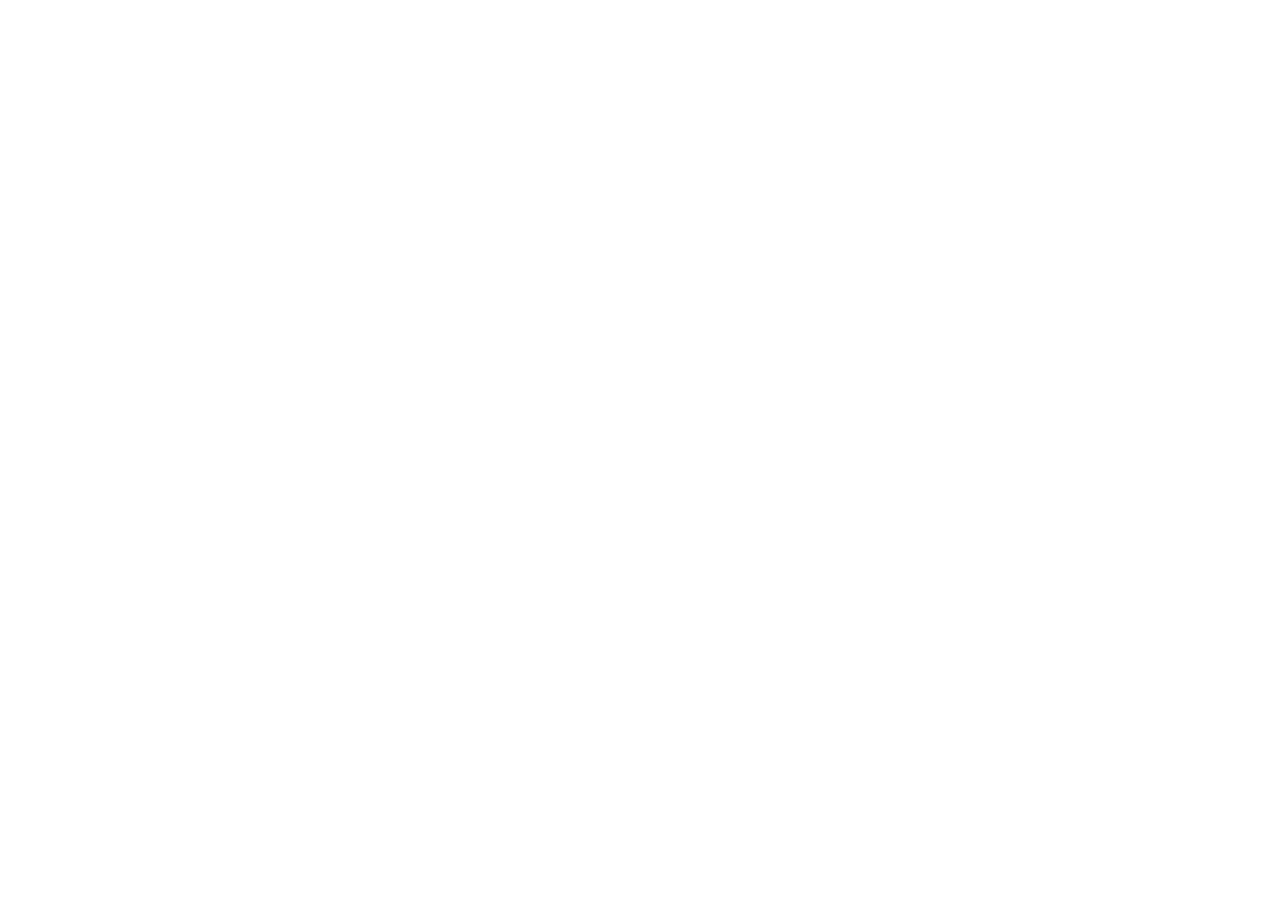
==== hanyu_warehouse/public/pwa/index.html @ 189b20bc "阶段五：S4：同步PWA构建产物到后端public/pwa（同域托管）" ====
<!doctype html>
<html lang="en">
  <head>
    <meta charset="UTF-8" />
    <link rel="icon" type="image/svg+xml" href="/vite.svg" />
    <meta name="viewport" content="width=device-width, initial-scale=1.0" />
    <title>hanyu-pwa</title>
    <script type="module" crossorigin src="/assets/index-DPC4TYBM.js"></script>
    <link rel="stylesheet" crossorigin href="/assets/index-_4XAJrZl.css">
  </head>
  <body>
    <div id="root"></div>
  </body>
</html>
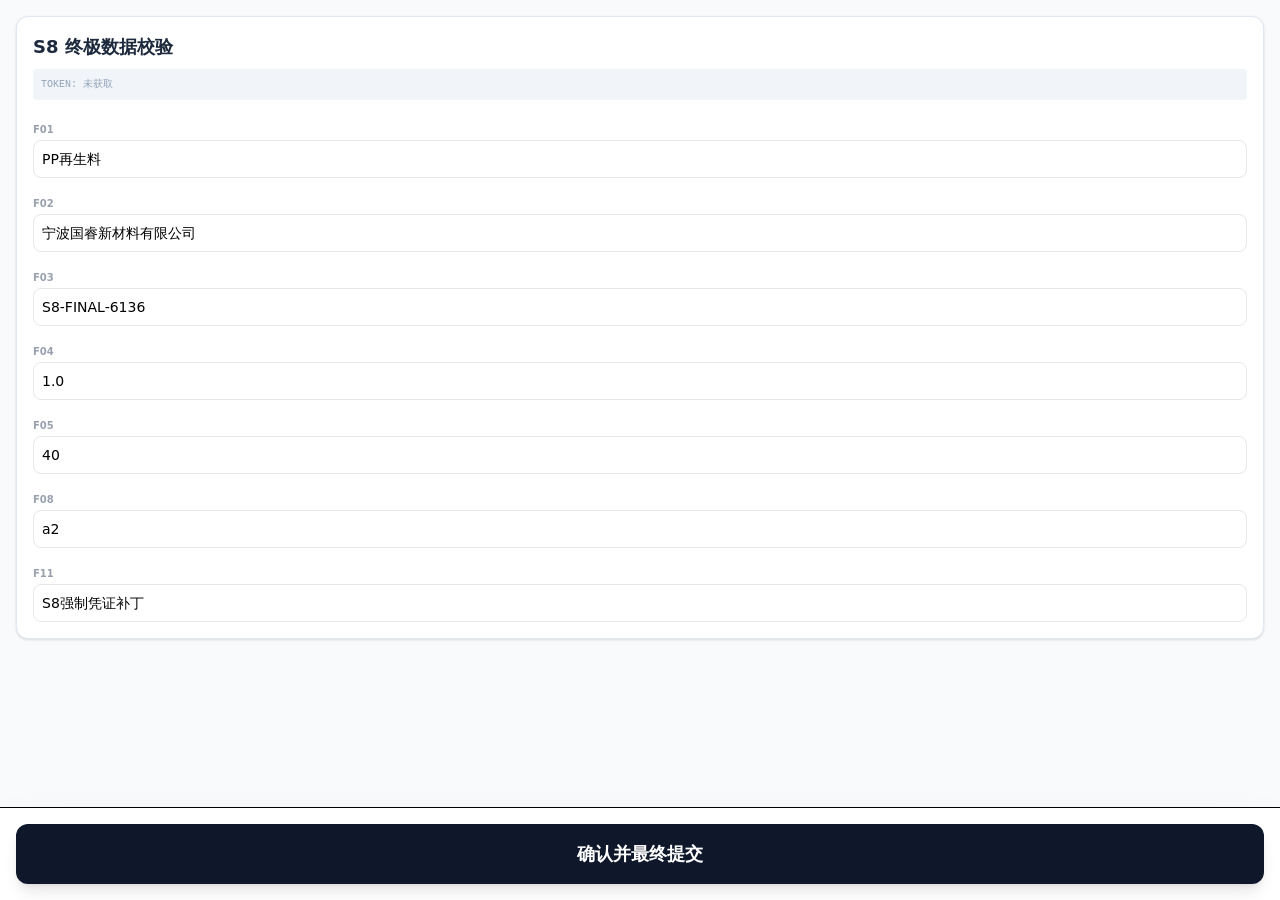
==== commit 62f51654: "阶段五：打通S8网页端提交链路" ====
--- a/hanyu_warehouse/public/pwa/index.html
+++ b/hanyu_warehouse/public/pwa/index.html
@@ -2,11 +2,11 @@
 <html lang="en">
   <head>
     <meta charset="UTF-8" />
-    <link rel="icon" type="image/svg+xml" href="/vite.svg" />
+    <link rel="icon" type="image/svg+xml" href="./vite.svg" />
     <meta name="viewport" content="width=device-width, initial-scale=1.0" />
     <title>hanyu-pwa</title>
-    <script type="module" crossorigin src="/assets/index-DPC4TYBM.js"></script>
-    <link rel="stylesheet" crossorigin href="/assets/index-_4XAJrZl.css">
+    <script type="module" crossorigin src="./assets/index-Cj6vV0vk.js"></script>
+    <link rel="stylesheet" crossorigin href="./assets/index-Zgtdtn4G.css">
   </head>
   <body>
     <div id="root"></div>
--- a/hanyu_warehouse/public/pwa/assets/index-Zgtdtn4G.css
+++ b/hanyu_warehouse/public/pwa/assets/index-Zgtdtn4G.css
@@ -0,0 +1 @@
+@layer properties{@supports (((-webkit-hyphens:none)) and (not (margin-trim:inline))) or ((-moz-orient:inline) and (not (color:rgb(from red r g b)))){*,:before,:after,::backdrop{--tw-rotate-x:initial;--tw-rotate-y:initial;--tw-rotate-z:initial;--tw-skew-x:initial;--tw-skew-y:initial;--tw-space-y-reverse:0;--tw-border-style:solid;--tw-gradient-position:initial;--tw-gradient-from:#0000;--tw-gradient-via:#0000;--tw-gradient-to:#0000;--tw-gradient-stops:initial;--tw-gradient-via-stops:initial;--tw-gradient-from-position:0%;--tw-gradient-via-position:50%;--tw-gradient-to-position:100%;--tw-font-weight:initial;--tw-shadow:0 0 #0000;--tw-shadow-color:initial;--tw-shadow-alpha:100%;--tw-inset-shadow:0 0 #0000;--tw-inset-shadow-color:initial;--tw-inset-shadow-alpha:100%;--tw-ring-color:initial;--tw-ring-shadow:0 0 #0000;--tw-inset-ring-color:initial;--tw-inset-ring-shadow:0 0 #0000;--tw-ring-inset:initial;--tw-ring-offset-width:0px;--tw-ring-offset-color:#fff;--tw-ring-offset-shadow:0 0 #0000;--tw-outline-style:solid;--tw-blur:initial;--tw-brightness:initial;--tw-contrast:initial;--tw-grayscale:initial;--tw-hue-rotate:initial;--tw-invert:initial;--tw-opacity:initial;--tw-saturate:initial;--tw-sepia:initial;--tw-drop-shadow:initial;--tw-drop-shadow-color:initial;--tw-drop-shadow-alpha:100%;--tw-drop-shadow-size:initial;--tw-backdrop-blur:initial;--tw-backdrop-brightness:initial;--tw-backdrop-contrast:initial;--tw-backdrop-grayscale:initial;--tw-backdrop-hue-rotate:initial;--tw-backdrop-invert:initial;--tw-backdrop-opacity:initial;--tw-backdrop-saturate:initial;--tw-backdrop-sepia:initial;--tw-duration:initial;--tw-ease:initial;--tw-scale-x:1;--tw-scale-y:1;--tw-scale-z:1}}}@layer theme{:root,:host{--font-sans:ui-sans-serif, system-ui, sans-serif, "Apple Color Emoji", "Segoe UI Emoji", "Segoe UI Symbol", "Noto Color Emoji";--font-mono:ui-monospace, SFMono-Regular, Menlo, Monaco, Consolas, "Liberation Mono", "Courier New", monospace;--color-red-50:oklch(97.1% .013 17.38);--color-red-200:oklch(88.5% .062 18.334);--color-red-500:oklch(63.7% .237 25.331);--color-red-600:oklch(57.7% .245 27.325);--color-green-50:oklch(98.2% .018 155.826);--color-green-200:oklch(92.5% .084 155.995);--color-green-500:oklch(72.3% .219 149.579);--color-green-700:oklch(52.7% .154 150.069);--color-blue-500:oklch(62.3% .214 259.815);--color-slate-100:oklch(96.8% .007 247.896);--color-slate-200:oklch(92.9% .013 255.508);--color-slate-400:oklch(70.4% .04 256.788);--color-slate-800:oklch(27.9% .041 260.031);--color-slate-900:oklch(20.8% .042 265.755);--color-gray-50:oklch(98.5% .002 247.839);--color-gray-200:oklch(92.8% .006 264.531);--color-gray-300:oklch(87.2% .01 258.338);--color-gray-400:oklch(70.7% .022 261.325);--color-white:#fff;--spacing:.25rem;--container-6xl:72rem;--container-7xl:80rem;--text-xs:.75rem;--text-xs--line-height:calc(1 / .75);--text-sm:.875rem;--text-sm--line-height:calc(1.25 / .875);--text-base:1rem;--text-base--line-height: 1.5 ;--text-lg:1.125rem;--text-lg--line-height:calc(1.75 / 1.125);--text-xl:1.25rem;--text-xl--line-height:calc(1.75 / 1.25);--font-weight-bold:700;--radius-lg:.5rem;--radius-xl:.75rem;--shadow-sm:0 1px 3px 0 #0000001a, 0 1px 2px -1px #0000001a;--shadow-md:0 4px 6px -1px #0000001a, 0 2px 4px -2px #0000001a;--shadow-lg:0 10px 15px -3px #0000001a, 0 4px 6px -4px #0000001a;--shadow-xl:0 20px 25px -5px #0000001a, 0 8px 10px -6px #0000001a;--ease-in:cubic-bezier(.4, 0, 1, 1);--ease-out:cubic-bezier(0, 0, .2, 1);--animate-spin:spin 1s linear infinite;--animate-pulse:pulse 2s cubic-bezier(.4, 0, .6, 1) infinite;--animate-bounce:bounce 1s infinite;--default-transition-duration:.15s;--default-transition-timing-function:cubic-bezier(.4, 0, .2, 1);--default-font-family:var(--font-sans);--default-mono-font-family:var(--font-mono)}}@layer base{*,:after,:before,::backdrop{box-sizing:border-box;border:0 solid;margin:0;padding:0}::file-selector-button{box-sizing:border-box;border:0 solid;margin:0;padding:0}html,:host{-webkit-text-size-adjust:100%;tab-size:4;line-height:1.5;font-family:var(--default-font-family,ui-sans-serif, system-ui, sans-serif, "Apple Color Emoji", "Segoe UI Emoji", "Segoe UI Symbol", "Noto Color Emoji");font-feature-settings:var(--default-font-feature-settings,normal);font-variation-settings:var(--default-font-variation-settings,normal);-webkit-tap-highlight-color:transparent}hr{height:0;color:inherit;border-top-width:1px}abbr:where([title]){-webkit-text-decoration:underline dotted;text-decoration:underline dotted}h1,h2,h3,h4,h5,h6{font-size:inherit;font-weight:inherit}a{color:inherit;-webkit-text-decoration:inherit;text-decoration:inherit}b,strong{font-weight:bolder}code,kbd,samp,pre{font-family:var(--default-mono-font-family,ui-monospace, SFMono-Regular, Menlo, Monaco, Consolas, "Liberation Mono", "Courier New", monospace);font-feature-settings:var(--default-mono-font-feature-settings,normal);font-variation-settings:var(--default-mono-font-variation-settings,normal);font-size:1em}small{font-size:80%}sub,sup{vertical-align:baseline;font-size:75%;line-height:0;position:relative}sub{bottom:-.25em}sup{top:-.5em}table{text-indent:0;border-color:inherit;border-collapse:collapse}:-moz-focusring{outline:auto}progress{vertical-align:baseline}summary{display:list-item}ol,ul,menu{list-style:none}img,svg,video,canvas,audio,iframe,embed,object{vertical-align:middle;display:block}img,video{max-width:100%;height:auto}button,input,select,optgroup,textarea{font:inherit;font-feature-settings:inherit;font-variation-settings:inherit;letter-spacing:inherit;color:inherit;opacity:1;background-color:#0000;border-radius:0}::file-selector-button{font:inherit;font-feature-settings:inherit;font-variation-settings:inherit;letter-spacing:inherit;color:inherit;opacity:1;background-color:#0000;border-radius:0}:where(select:is([multiple],[size])) optgroup{font-weight:bolder}:where(select:is([multiple],[size])) optgroup option{padding-inline-start:20px}::file-selector-button{margin-inline-end:4px}::placeholder{opacity:1}@supports (not ((-webkit-appearance:-apple-pay-button))) or (contain-intrinsic-size:1px){::placeholder{color:currentColor}@supports (color:color-mix(in lab,red,red)){::placeholder{color:color-mix(in oklab,currentcolor 50%,transparent)}}}textarea{resize:vertical}::-webkit-search-decoration{-webkit-appearance:none}::-webkit-date-and-time-value{min-height:1lh;text-align:inherit}::-webkit-datetime-edit{display:inline-flex}::-webkit-datetime-edit-fields-wrapper{padding:0}::-webkit-datetime-edit{padding-block:0}::-webkit-datetime-edit-year-field{padding-block:0}::-webkit-datetime-edit-month-field{padding-block:0}::-webkit-datetime-edit-day-field{padding-block:0}::-webkit-datetime-edit-hour-field{padding-block:0}::-webkit-datetime-edit-minute-field{padding-block:0}::-webkit-datetime-edit-second-field{padding-block:0}::-webkit-datetime-edit-millisecond-field{padding-block:0}::-webkit-datetime-edit-meridiem-field{padding-block:0}::-webkit-calendar-picker-indicator{line-height:1}:-moz-ui-invalid{box-shadow:none}button,input:where([type=button],[type=reset],[type=submit]){appearance:button}::file-selector-button{appearance:button}::-webkit-inner-spin-button{height:auto}::-webkit-outer-spin-button{height:auto}[hidden]:where(:not([hidden=until-found])){display:none!important}}@layer components;@layer utilities{.\@container{container-type:inline-size}.collapse{visibility:collapse}.invisible{visibility:hidden}.visible{visibility:visible}.sr-only{clip-path:inset(50%);white-space:nowrap;border-width:0;width:1px;height:1px;margin:-1px;padding:0;position:absolute;overflow:hidden}.absolute{position:absolute}.fixed{position:fixed}.relative{position:relative}.static{position:static}.sticky{position:sticky}.start{inset-inline-start:var(--spacing)}.top-0{top:calc(var(--spacing) * 0)}.top-4{top:calc(var(--spacing) * 4)}.right-0{right:calc(var(--spacing) * 0)}.right-4{right:calc(var(--spacing) * 4)}.bottom-0{bottom:calc(var(--spacing) * 0)}.left-0{left:calc(var(--spacing) * 0)}.left-4{left:calc(var(--spacing) * 4)}.z-10{z-index:10}.z-20{z-index:20}.z-30{z-index:30}.z-40{z-index:40}.container{width:100%}@media(min-width:40rem){.container{max-width:40rem}}@media(min-width:48rem){.container{max-width:48rem}}@media(min-width:64rem){.container{max-width:64rem}}@media(min-width:80rem){.container{max-width:80rem}}@media(min-width:96rem){.container{max-width:96rem}}.m-6{margin:calc(var(--spacing) * 6)}.mx-auto{margin-inline:auto}.mb-2{margin-bottom:calc(var(--spacing) * 2)}.mb-3{margin-bottom:calc(var(--spacing) * 3)}.mb-4{margin-bottom:calc(var(--spacing) * 4)}.block{display:block}.flex{display:flex}.grid{display:grid}.hidden{display:none}.inline{display:inline}.table{display:table}.size-6{width:calc(var(--spacing) * 6);height:calc(var(--spacing) * 6)}.size-8{width:calc(var(--spacing) * 8);height:calc(var(--spacing) * 8)}.h-4{height:calc(var(--spacing) * 4)}.h-6{height:calc(var(--spacing) * 6)}.h-12{height:calc(var(--spacing) * 12)}.h-14{height:calc(var(--spacing) * 14)}.h-48{height:calc(var(--spacing) * 48)}.max-h-40{max-height:calc(var(--spacing) * 40)}.min-h-screen{min-height:100vh}.w-6{width:calc(var(--spacing) * 6)}.w-8{width:calc(var(--spacing) * 8)}.w-12{width:calc(var(--spacing) * 12)}.w-32{width:calc(var(--spacing) * 32)}.w-64{width:calc(var(--spacing) * 64)}.w-\[200px\]{width:200px}.w-full{width:100%}.max-w-6xl{max-width:var(--container-6xl)}.max-w-7xl{max-width:var(--container-7xl)}.shrink{flex-shrink:1}.shrink-0{flex-shrink:0}.transform{transform:var(--tw-rotate-x,) var(--tw-rotate-y,) var(--tw-rotate-z,) var(--tw-skew-x,) var(--tw-skew-y,)}.animate-bounce{animation:var(--animate-bounce)}.animate-pulse{animation:var(--animate-pulse)}.animate-spin{animation:var(--animate-spin)}.cursor-pointer{cursor:pointer}.grid-cols-1{grid-template-columns:repeat(1,minmax(0,1fr))}.items-center{align-items:center}.gap-2{gap:calc(var(--spacing) * 2)}.gap-3{gap:calc(var(--spacing) * 3)}.gap-6{gap:calc(var(--spacing) * 6)}:where(.space-y-4>:not(:last-child)){--tw-space-y-reverse:0;margin-block-start:calc(calc(var(--spacing) * 4) * var(--tw-space-y-reverse));margin-block-end:calc(calc(var(--spacing) * 4) * calc(1 - var(--tw-space-y-reverse)))}.truncate{text-overflow:ellipsis;white-space:nowrap;overflow:hidden}.overflow-auto{overflow:auto}.\!rounded-full{border-radius:3.40282e38px!important}.rounded{border-radius:.25rem}.rounded-full{border-radius:3.40282e38px}.rounded-lg{border-radius:var(--radius-lg)}.rounded-xl{border-radius:var(--radius-xl)}.border{border-style:var(--tw-border-style);border-width:1px}.border-t{border-top-style:var(--tw-border-style);border-top-width:1px}.border-r{border-right-style:var(--tw-border-style);border-right-width:1px}.border-b{border-bottom-style:var(--tw-border-style);border-bottom-width:1px}.border-gray-200{border-color:var(--color-gray-200)}.border-green-200{border-color:var(--color-green-200)}.border-red-200{border-color:var(--color-red-200)}.border-slate-200{border-color:var(--color-slate-200)}.border-white\/10{border-color:#ffffff1a}@supports (color:color-mix(in lab,red,red)){.border-white\/10{border-color:color-mix(in oklab,var(--color-white) 10%,transparent)}}.bg-blue-500{background-color:var(--color-blue-500)}.bg-gray-50{background-color:var(--color-gray-50)}.bg-gray-300{background-color:var(--color-gray-300)}.bg-green-50{background-color:var(--color-green-50)}.bg-green-500{background-color:var(--color-green-500)}.bg-red-50{background-color:var(--color-red-50)}.bg-red-500{background-color:var(--color-red-500)}.bg-slate-100{background-color:var(--color-slate-100)}.bg-slate-900{background-color:var(--color-slate-900)}.bg-transparent{background-color:#0000}.bg-white{background-color:var(--color-white)}.bg-white\/10{background-color:#ffffff1a}@supports (color:color-mix(in lab,red,red)){.bg-white\/10{background-color:color-mix(in oklab,var(--color-white) 10%,transparent)}}.bg-white\/80{background-color:#fffc}@supports (color:color-mix(in lab,red,red)){.bg-white\/80{background-color:color-mix(in oklab,var(--color-white) 80%,transparent)}}.bg-white\/95{background-color:#fffffff2}@supports (color:color-mix(in lab,red,red)){.bg-white\/95{background-color:color-mix(in oklab,var(--color-white) 95%,transparent)}}.from-blue-500{--tw-gradient-from:var(--color-blue-500);--tw-gradient-stops:var(--tw-gradient-via-stops,var(--tw-gradient-position), var(--tw-gradient-from) var(--tw-gradient-from-position), var(--tw-gradient-to) var(--tw-gradient-to-position))}.object-cover{object-fit:cover}.p-2{padding:calc(var(--spacing) * 2)}.p-3{padding:calc(var(--spacing) * 3)}.p-4{padding:calc(var(--spacing) * 4)}.px-3{padding-inline:calc(var(--spacing) * 3)}.px-4{padding-inline:calc(var(--spacing) * 4)}.px-6{padding-inline:calc(var(--spacing) * 6)}.px-8{padding-inline:calc(var(--spacing) * 8)}.py-2{padding-block:calc(var(--spacing) * 2)}.py-4{padding-block:calc(var(--spacing) * 4)}.pb-60{padding-bottom:calc(var(--spacing) * 60)}.text-center{text-align:center}.font-mono{font-family:var(--font-mono)}.font-sans{font-family:var(--font-sans)}.text-base{font-size:var(--text-base);line-height:var(--tw-leading,var(--text-base--line-height))}.text-lg{font-size:var(--text-lg);line-height:var(--tw-leading,var(--text-lg--line-height))}.text-sm{font-size:var(--text-sm);line-height:var(--tw-leading,var(--text-sm--line-height))}.text-xl{font-size:var(--text-xl);line-height:var(--tw-leading,var(--text-xl--line-height))}.text-xs{font-size:var(--text-xs);line-height:var(--tw-leading,var(--text-xs--line-height))}.text-\[10px\]{font-size:10px}.font-bold{--tw-font-weight:var(--font-weight-bold);font-weight:var(--font-weight-bold)}.break-all{word-break:break-all}.text-gray-400{color:var(--color-gray-400)}.text-green-700{color:var(--color-green-700)}.text-red-500{color:var(--color-red-500)}.text-red-600{color:var(--color-red-600)}.text-slate-400{color:var(--color-slate-400)}.text-slate-800{color:var(--color-slate-800)}.text-white{color:var(--color-white)}.uppercase{text-transform:uppercase}.shadow{--tw-shadow:0 1px 3px 0 var(--tw-shadow-color,#0000001a), 0 1px 2px -1px var(--tw-shadow-color,#0000001a);box-shadow:var(--tw-inset-shadow),var(--tw-inset-ring-shadow),var(--tw-ring-offset-shadow),var(--tw-ring-shadow),var(--tw-shadow)}.shadow-2xl{--tw-shadow:0 25px 50px -12px var(--tw-shadow-color,#00000040);box-shadow:var(--tw-inset-shadow),var(--tw-inset-ring-shadow),var(--tw-ring-offset-shadow),var(--tw-ring-shadow),var(--tw-shadow)}.shadow-\[0_4px_20px_rgba\(0\,0\,0\,0\.1\)\]{--tw-shadow:0 4px 20px var(--tw-shadow-color,#0000001a);box-shadow:var(--tw-inset-shadow),var(--tw-inset-ring-shadow),var(--tw-ring-offset-shadow),var(--tw-ring-shadow),var(--tw-shadow)}.shadow-lg{--tw-shadow:0 10px 15px -3px var(--tw-shadow-color,#0000001a), 0 4px 6px -4px var(--tw-shadow-color,#0000001a);box-shadow:var(--tw-inset-shadow),var(--tw-inset-ring-shadow),var(--tw-ring-offset-shadow),var(--tw-ring-shadow),var(--tw-shadow)}.shadow-md{--tw-shadow:0 4px 6px -1px var(--tw-shadow-color,#0000001a), 0 2px 4px -2px var(--tw-shadow-color,#0000001a);box-shadow:var(--tw-inset-shadow),var(--tw-inset-ring-shadow),var(--tw-ring-offset-shadow),var(--tw-ring-shadow),var(--tw-shadow)}.shadow-sm{--tw-shadow:0 1px 3px 0 var(--tw-shadow-color,#0000001a), 0 1px 2px -1px var(--tw-shadow-color,#0000001a);box-shadow:var(--tw-inset-shadow),var(--tw-inset-ring-shadow),var(--tw-ring-offset-shadow),var(--tw-ring-shadow),var(--tw-shadow)}.ring{--tw-ring-shadow:var(--tw-ring-inset,) 0 0 0 calc(1px + var(--tw-ring-offset-width)) var(--tw-ring-color,currentcolor);box-shadow:var(--tw-inset-shadow),var(--tw-inset-ring-shadow),var(--tw-ring-offset-shadow),var(--tw-ring-shadow),var(--tw-shadow)}.outline{outline-style:var(--tw-outline-style);outline-width:1px}.blur{--tw-blur:blur(8px);filter:var(--tw-blur,) var(--tw-brightness,) var(--tw-contrast,) var(--tw-grayscale,) var(--tw-hue-rotate,) var(--tw-invert,) var(--tw-saturate,) var(--tw-sepia,) var(--tw-drop-shadow,)}.drop-shadow{--tw-drop-shadow-size:drop-shadow(0 1px 2px var(--tw-drop-shadow-color,#0000001a)) drop-shadow(0 1px 1px var(--tw-drop-shadow-color,#0000000f));--tw-drop-shadow:drop-shadow(0 1px 2px #0000001a) drop-shadow(0 1px 1px #0000000f);filter:var(--tw-blur,) var(--tw-brightness,) var(--tw-contrast,) var(--tw-grayscale,) var(--tw-hue-rotate,) var(--tw-invert,) var(--tw-saturate,) var(--tw-sepia,) var(--tw-drop-shadow,)}.sepia{--tw-sepia:sepia(100%);filter:var(--tw-blur,) var(--tw-brightness,) var(--tw-contrast,) var(--tw-grayscale,) var(--tw-hue-rotate,) var(--tw-invert,) var(--tw-saturate,) var(--tw-sepia,) var(--tw-drop-shadow,)}.filter{filter:var(--tw-blur,) var(--tw-brightness,) var(--tw-contrast,) var(--tw-grayscale,) var(--tw-hue-rotate,) var(--tw-invert,) var(--tw-saturate,) var(--tw-sepia,) var(--tw-drop-shadow,)}.backdrop-blur{--tw-backdrop-blur:blur(8px);-webkit-backdrop-filter:var(--tw-backdrop-blur,) var(--tw-backdrop-brightness,) var(--tw-backdrop-contrast,) var(--tw-backdrop-grayscale,) var(--tw-backdrop-hue-rotate,) var(--tw-backdrop-invert,) var(--tw-backdrop-opacity,) var(--tw-backdrop-saturate,) var(--tw-backdrop-sepia,);backdrop-filter:var(--tw-backdrop-blur,) var(--tw-backdrop-brightness,) var(--tw-backdrop-contrast,) var(--tw-backdrop-grayscale,) var(--tw-backdrop-hue-rotate,) var(--tw-backdrop-invert,) var(--tw-backdrop-opacity,) var(--tw-backdrop-saturate,) var(--tw-backdrop-sepia,)}.backdrop-filter{-webkit-backdrop-filter:var(--tw-backdrop-blur,) var(--tw-backdrop-brightness,) var(--tw-backdrop-contrast,) var(--tw-backdrop-grayscale,) var(--tw-backdrop-hue-rotate,) var(--tw-backdrop-invert,) var(--tw-backdrop-opacity,) var(--tw-backdrop-saturate,) var(--tw-backdrop-sepia,);backdrop-filter:var(--tw-backdrop-blur,) var(--tw-backdrop-brightness,) var(--tw-backdrop-contrast,) var(--tw-backdrop-grayscale,) var(--tw-backdrop-hue-rotate,) var(--tw-backdrop-invert,) var(--tw-backdrop-opacity,) var(--tw-backdrop-saturate,) var(--tw-backdrop-sepia,)}.transition{transition-property:color,background-color,border-color,outline-color,text-decoration-color,fill,stroke,--tw-gradient-from,--tw-gradient-via,--tw-gradient-to,opacity,box-shadow,transform,translate,scale,rotate,filter,-webkit-backdrop-filter,backdrop-filter,display,content-visibility,overlay,pointer-events;transition-timing-function:var(--tw-ease,var(--default-transition-timing-function));transition-duration:var(--tw-duration,var(--default-transition-duration))}.transition-all{transition-property:all;transition-timing-function:var(--tw-ease,var(--default-transition-timing-function));transition-duration:var(--tw-duration,var(--default-transition-duration))}.transition-colors{transition-property:color,background-color,border-color,outline-color,text-decoration-color,fill,stroke,--tw-gradient-from,--tw-gradient-via,--tw-gradient-to;transition-timing-function:var(--tw-ease,var(--default-transition-timing-function));transition-duration:var(--tw-duration,var(--default-transition-duration))}.duration-200{--tw-duration:.2s;transition-duration:.2s}.duration-300{--tw-duration:.3s;transition-duration:.3s}.ease-in{--tw-ease:var(--ease-in);transition-timing-function:var(--ease-in)}.ease-out{--tw-ease:var(--ease-out);transition-timing-function:var(--ease-out)}.outline-none{--tw-outline-style:none;outline-style:none}.focus\:ring-2:focus{--tw-ring-shadow:var(--tw-ring-inset,) 0 0 0 calc(2px + var(--tw-ring-offset-width)) var(--tw-ring-color,currentcolor);box-shadow:var(--tw-inset-shadow),var(--tw-inset-ring-shadow),var(--tw-ring-offset-shadow),var(--tw-ring-shadow),var(--tw-shadow)}.focus\:ring-blue-500:focus{--tw-ring-color:var(--color-blue-500)}.focus\:outline-none:focus{--tw-outline-style:none;outline-style:none}.focus-visible\:ring-2:focus-visible{--tw-ring-shadow:var(--tw-ring-inset,) 0 0 0 calc(2px + var(--tw-ring-offset-width)) var(--tw-ring-color,currentcolor);box-shadow:var(--tw-inset-shadow),var(--tw-inset-ring-shadow),var(--tw-ring-offset-shadow),var(--tw-ring-shadow),var(--tw-shadow)}.focus-visible\:ring-blue-500:focus-visible{--tw-ring-color:var(--color-blue-500)}.active\:scale-95:active{--tw-scale-x:95%;--tw-scale-y:95%;--tw-scale-z:95%;scale:var(--tw-scale-x) var(--tw-scale-y)}@media(min-width:40rem){.sm\:px-6{padding-inline:calc(var(--spacing) * 6)}}@media(min-width:48rem){.md\:px-6{padding-inline:calc(var(--spacing) * 6)}}}html,body,#root{min-width:320px;min-height:100%;margin:0}body{min-height:100vh}@property --tw-rotate-x{syntax:"*";inherits:false}@property --tw-rotate-y{syntax:"*";inherits:false}@property --tw-rotate-z{syntax:"*";inherits:false}@property --tw-skew-x{syntax:"*";inherits:false}@property --tw-skew-y{syntax:"*";inherits:false}@property --tw-space-y-reverse{syntax:"*";inherits:false;initial-value:0}@property --tw-border-style{syntax:"*";inherits:false;initial-value:solid}@property --tw-gradient-position{syntax:"*";inherits:false}@property --tw-gradient-from{syntax:"<color>";inherits:false;initial-value:#0000}@property --tw-gradient-via{syntax:"<color>";inherits:false;initial-value:#0000}@property --tw-gradient-to{syntax:"<color>";inherits:false;initial-value:#0000}@property --tw-gradient-stops{syntax:"*";inherits:false}@property --tw-gradient-via-stops{syntax:"*";inherits:false}@property --tw-gradient-from-position{syntax:"<length-percentage>";inherits:false;initial-value:0%}@property --tw-gradient-via-position{syntax:"<length-percentage>";inherits:false;initial-value:50%}@property --tw-gradient-to-position{syntax:"<length-percentage>";inherits:false;initial-value:100%}@property --tw-font-weight{syntax:"*";inherits:false}@property --tw-shadow{syntax:"*";inherits:false;initial-value:0 0 #0000}@property --tw-shadow-color{syntax:"*";inherits:false}@property --tw-shadow-alpha{syntax:"<percentage>";inherits:false;initial-value:100%}@property --tw-inset-shadow{syntax:"*";inherits:false;initial-value:0 0 #0000}@property --tw-inset-shadow-color{syntax:"*";inherits:false}@property --tw-inset-shadow-alpha{syntax:"<percentage>";inherits:false;initial-value:100%}@property --tw-ring-color{syntax:"*";inherits:false}@property --tw-ring-shadow{syntax:"*";inherits:false;initial-value:0 0 #0000}@property --tw-inset-ring-color{syntax:"*";inherits:false}@property --tw-inset-ring-shadow{syntax:"*";inherits:false;initial-value:0 0 #0000}@property --tw-ring-inset{syntax:"*";inherits:false}@property --tw-ring-offset-width{syntax:"<length>";inherits:false;initial-value:0}@property --tw-ring-offset-color{syntax:"*";inherits:false;initial-value:#fff}@property --tw-ring-offset-shadow{syntax:"*";inherits:false;initial-value:0 0 #0000}@property --tw-outline-style{syntax:"*";inherits:false;initial-value:solid}@property --tw-blur{syntax:"*";inherits:false}@property --tw-brightness{syntax:"*";inherits:false}@property --tw-contrast{syntax:"*";inherits:false}@property --tw-grayscale{syntax:"*";inherits:false}@property --tw-hue-rotate{syntax:"*";inherits:false}@property --tw-invert{syntax:"*";inherits:false}@property --tw-opacity{syntax:"*";inherits:false}@property --tw-saturate{syntax:"*";inherits:false}@property --tw-sepia{syntax:"*";inherits:false}@property --tw-drop-shadow{syntax:"*";inherits:false}@property --tw-drop-shadow-color{syntax:"*";inherits:false}@property --tw-drop-shadow-alpha{syntax:"<percentage>";inherits:false;initial-value:100%}@property --tw-drop-shadow-size{syntax:"*";inherits:false}@property --tw-backdrop-blur{syntax:"*";inherits:false}@property --tw-backdrop-brightness{syntax:"*";inherits:false}@property --tw-backdrop-contrast{syntax:"*";inherits:false}@property --tw-backdrop-grayscale{syntax:"*";inherits:false}@property --tw-backdrop-hue-rotate{syntax:"*";inherits:false}@property --tw-backdrop-invert{syntax:"*";inherits:false}@property --tw-backdrop-opacity{syntax:"*";inherits:false}@property --tw-backdrop-saturate{syntax:"*";inherits:false}@property --tw-backdrop-sepia{syntax:"*";inherits:false}@property --tw-duration{syntax:"*";inherits:false}@property --tw-ease{syntax:"*";inherits:false}@property --tw-scale-x{syntax:"*";inherits:false;initial-value:1}@property --tw-scale-y{syntax:"*";inherits:false;initial-value:1}@property --tw-scale-z{syntax:"*";inherits:false;initial-value:1}@keyframes spin{to{transform:rotate(360deg)}}@keyframes pulse{50%{opacity:.5}}@keyframes bounce{0%,to{animation-timing-function:cubic-bezier(.8,0,1,1);transform:translateY(-25%)}50%{animation-timing-function:cubic-bezier(0,0,.2,1);transform:none}}
